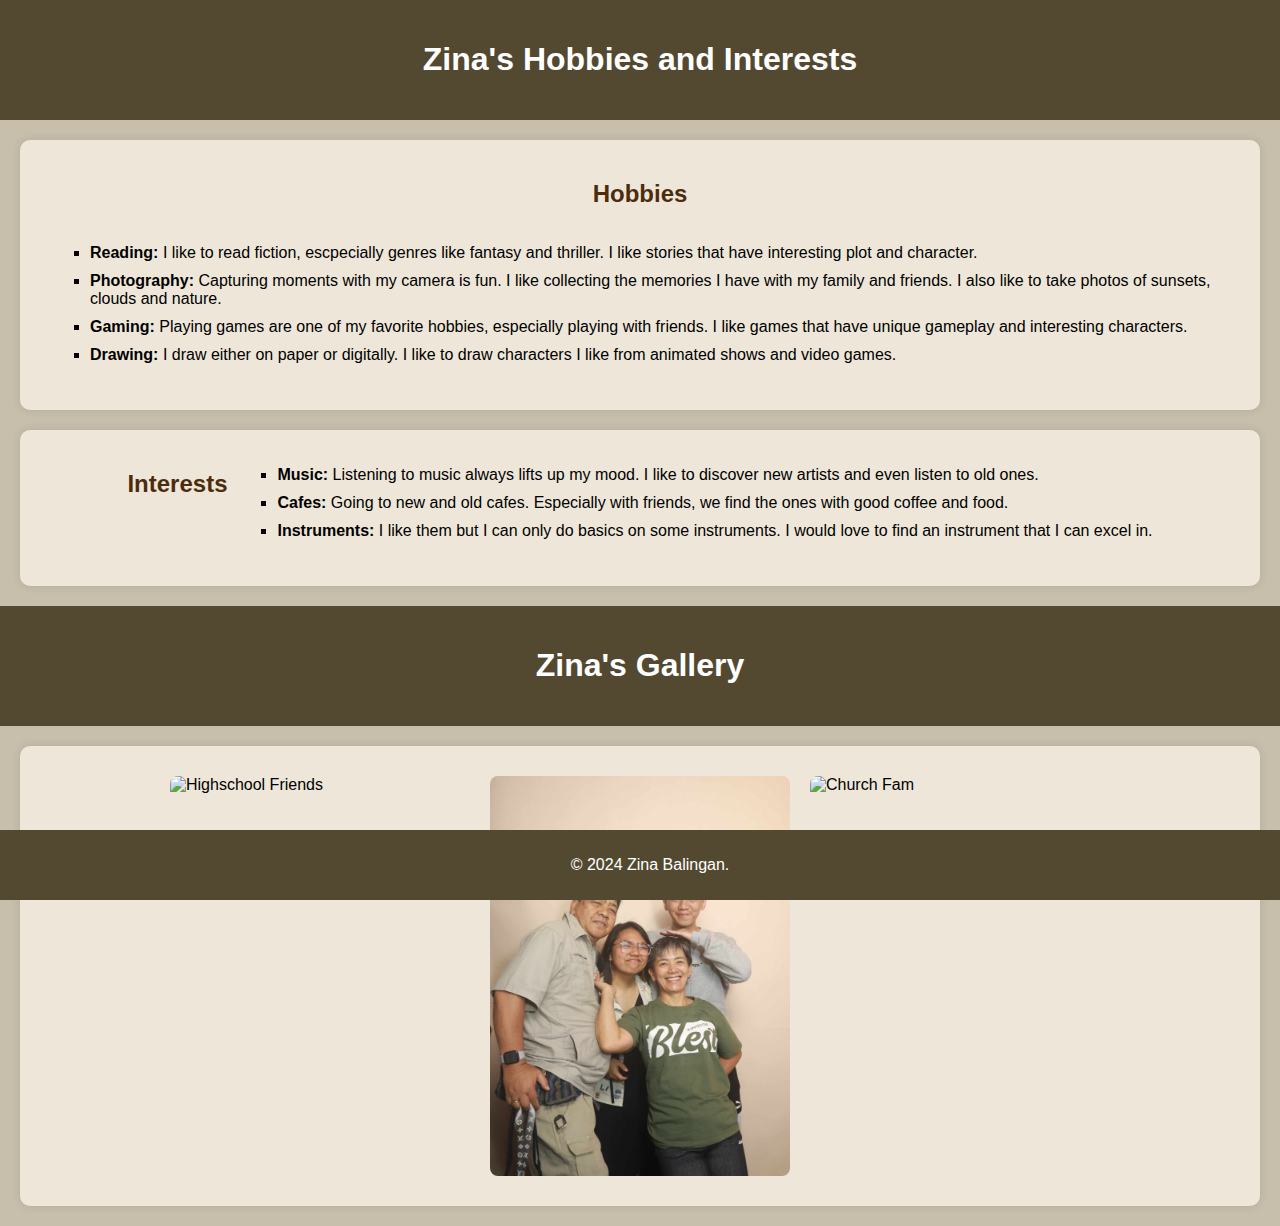
==== hobbies.html @ e70fcc9a "Add files via upload" ====
<!DOCTYPE html>
<html lang="en">
<head>
    <meta charset="UTF-8">
    <meta name="viewport" content="width=device-width, initial-scale=1.0">
    <title>Zina's Hobbies and Interests</title>
    <link rel="stylesheet" href="styles1.css">
</head>
<body>

    <header>
        <h1>Zina's Hobbies and Interests</h1>
    </header>

    <section>
        <h2>Hobbies</h2>
        <ul>
            <li><strong>Reading:</strong> I like to read fiction, escpecially genres like fantasy and thriller. I like stories that have interesting plot and character.</li>
            <li><strong>Photography:</strong> Capturing moments with my camera is fun. I like collecting the memories I have with my family and friends. I also like to take photos of sunsets, clouds and nature.</li>
            <li><strong>Gaming:</strong> Playing games are one of my favorite hobbies, especially playing with friends. I like games that have unique gameplay and interesting characters.</li>
            <li><strong>Drawing:</strong> I draw either on paper or digitally. I like to draw characters I like from animated shows and video games.</li>
        </ul>
    </section>

    <section>
        <h2>Interests</h2>
        <ul>
            <li><strong>Music:</strong> Listening to music always lifts up my mood. I like to discover new artists and even listen to old ones. </li>
            <li><strong>Cafes:</strong> Going to new and old cafes. Especially with friends, we find the ones with good coffee and food. </li>
            <li><strong>Instruments:</strong> I like them but I can only do basics on some instruments. I would love to find an instrument that I can excel in.</li>
        </ul>
    </section>

    <script src="scripts.js"></script>
</body>
</html>

<!DOCTYPE html>
<html lang="en">
<head>
    <meta charset="UTF-8">
    <meta name="viewport" content="width=device-width, initial-scale=1.0">
    <title>Zina's Gallery</title>
    <!-- Link to external CSS file -->
    <link rel="stylesheet" href="gallery.css">
</head>
<body>

<header>
    <h1>Zina's Gallery</h1>
</header>

<section>
    <img src="pic1.JPG" alt="Highschool Friends">
    <img src="pic3.jpg" alt="Family">
    <img src="pic5.JPG" alt="Church Fam">
</section>

<footer>
    <p>&copy; 2024 Zina Balingan.</p>
</footer>

<!-- Link to external JavaScript file -->
<script src="hover.js"></script>
</body>
</html>
---- styles1.css ----
/* General body styling */
body {
    font-family: Verdana, Geneva, Tahoma, sans-serif;
    margin: 0;
    padding: 0;
    background-color: #c7beac;
}

/* Header styling */
header {
    background-color: #534931;
    color: white;
    padding: 20px;
    text-align: center;
}

/* Section styling */
section {
    margin: 20px;
    padding: 20px;
    background-color: rgb(238, 231, 217);
    border-radius: 10px;
    box-shadow: 0 0 10px rgba(0, 0, 0, 0.1);
}

/* Heading styling */
h2 {
    color: #4d2c0e;
}

/* List styling */
ul {
    list-style-type: square;
    margin-left: 10px;
}

ul li {
    margin-bottom: 10px;
}

/* Image styling */
img {
    max-width: 100%;
    height: auto;
    border-radius: 5px;
}

/* Footer styling */
footer {
    text-align: center;
    padding: 10px;
    background-color: #534931;;
    color: white;
    position: relative;
    bottom: 0;
    width: 100%;
}
---- gallery.css ----
/* Basic styles for the body */
body {
    font-family: Verdana, Geneva, Tahoma, sans-serif;
    margin: 0;
    padding: 0;
    background-color: #c7beac;
}

/* Styles for the header */
header {
    background-color: #534931;
    color: white;
    padding: 20px;
    text-align: center;
}

/* Styles for the section containing images */
section {
    display: flex;
    flex-wrap: wrap;
    justify-content: center;
    padding: 20px;
}

/* Styling individual images */
section img {
    margin: 10px;
    width: 300px;
    height: 400px;
    object-fit: cover;
    border-radius: 8px;
    transition: transform 0.3s ease;
}

/* Add interactivity: scale image when hovered */
section img:hover {
    transform: scale(1.1);
}

/* Footer styles */
footer {
    background-color: #534931;;
    color: white;
    text-align: center;
    padding: 10px;
    position: fixed;
    bottom: 0;
    width: 100%;
}
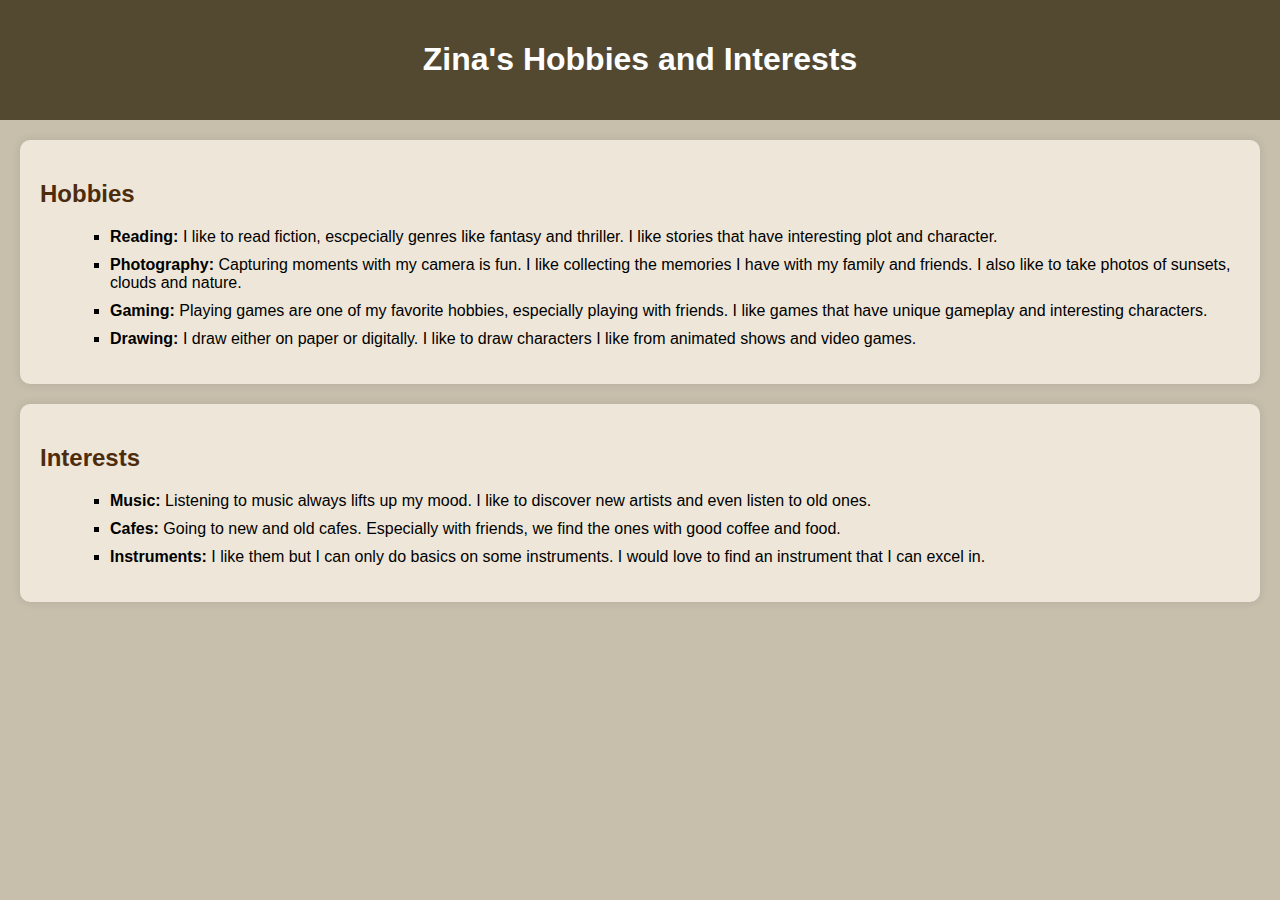
==== commit 4d031d05: "Add files via upload" ====
--- a/hobbies.html
+++ b/hobbies.html
@@ -35,32 +35,4 @@
 </body>
 </html>
 
-<!DOCTYPE html>
-<html lang="en">
-<head>
-    <meta charset="UTF-8">
-    <meta name="viewport" content="width=device-width, initial-scale=1.0">
-    <title>Zina's Gallery</title>
-    <!-- Link to external CSS file -->
-    <link rel="stylesheet" href="gallery.css">
-</head>
-<body>
 
-<header>
-    <h1>Zina's Gallery</h1>
-</header>
-
-<section>
-    <img src="pic1.JPG" alt="Highschool Friends">
-    <img src="pic3.jpg" alt="Family">
-    <img src="pic5.JPG" alt="Church Fam">
-</section>
-
-<footer>
-    <p>&copy; 2024 Zina Balingan.</p>
-</footer>
-
-<!-- Link to external JavaScript file -->
-<script src="hover.js"></script>
-</body>
-</html>
--- a/styles1.css
+++ b/styles1.css
@@ -31,7 +31,7 @@
 /* List styling */
 ul {
     list-style-type: square;
-    margin-left: 10px;
+    margin-left: 30px;
 }
 
 ul li {
